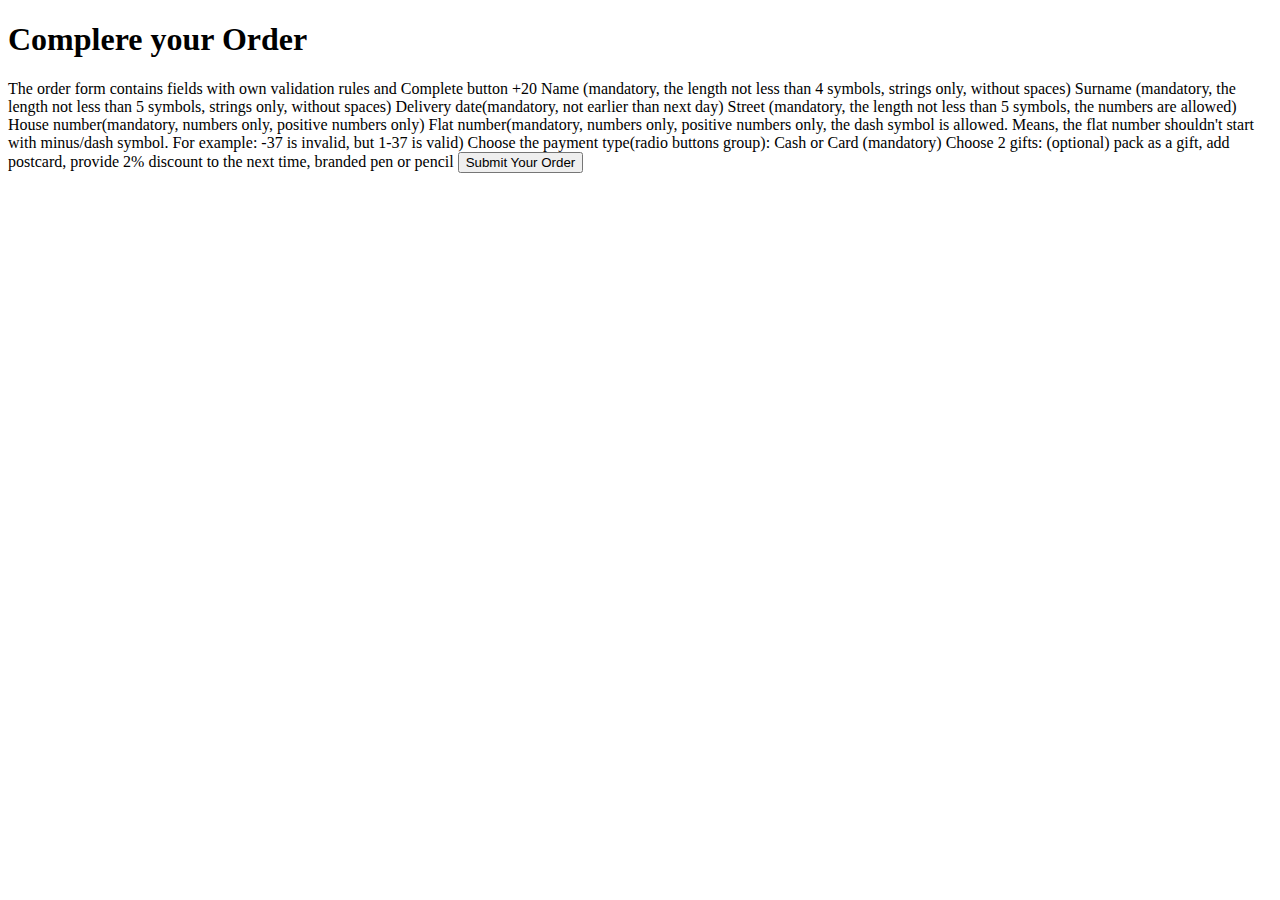
==== form.html @ 18e724cd "fix: add form page" ====
<!DOCTYPE html>
<html lang="en">
  <head>
    <meta charset="UTF-8" />
    <meta http-equiv="X-UA-Compatible" content="IE=edge" />
    <meta name="viewport" content="width=device-width, initial-scale=1.0" />
    <link rel="stylesheet" href="css/form.css" />
    <link rel="preconnect" href="https://fonts.googleapis.com" />
    <link rel="preconnect" href="https://fonts.gstatic.com" crossorigin />
    <link
      href="https://fonts.googleapis.com/css2?family=Roboto:ital,wght@0,100;0,300;0,400;0,500;0,700;0,900;1,100;1,300;1,400;1,500;1,700;1,900&display=swap"
      rel="stylesheet"
    />
    <title>Form for Book-store</title>
  </head>
  <body>
    <h1>Complere your Order</h1>
    The order form contains fields with own validation rules and Complete button
    +20 Name (mandatory, the length not less than 4 symbols, strings only,
    without spaces) Surname (mandatory, the length not less than 5 symbols,
    strings only, without spaces) Delivery date(mandatory, not earlier than next
    day) Street (mandatory, the length not less than 5 symbols, the numbers are
    allowed) House number(mandatory, numbers only, positive numbers only) Flat
    number(mandatory, numbers only, positive numbers only, the dash symbol is
    allowed. Means, the flat number shouldn't start with minus/dash symbol. For
    example: -37 is invalid, but 1-37 is valid) Choose the payment type(radio
    buttons group): Cash or Card (mandatory) Choose 2 gifts: (optional) pack as
    a gift, add postcard, provide 2% discount to the next time, branded pen or
    pencil

    <button type="submit" class="Submit__button">Submit Your Order</button>
    <script src="form.js"></script>
  </body>
</html>
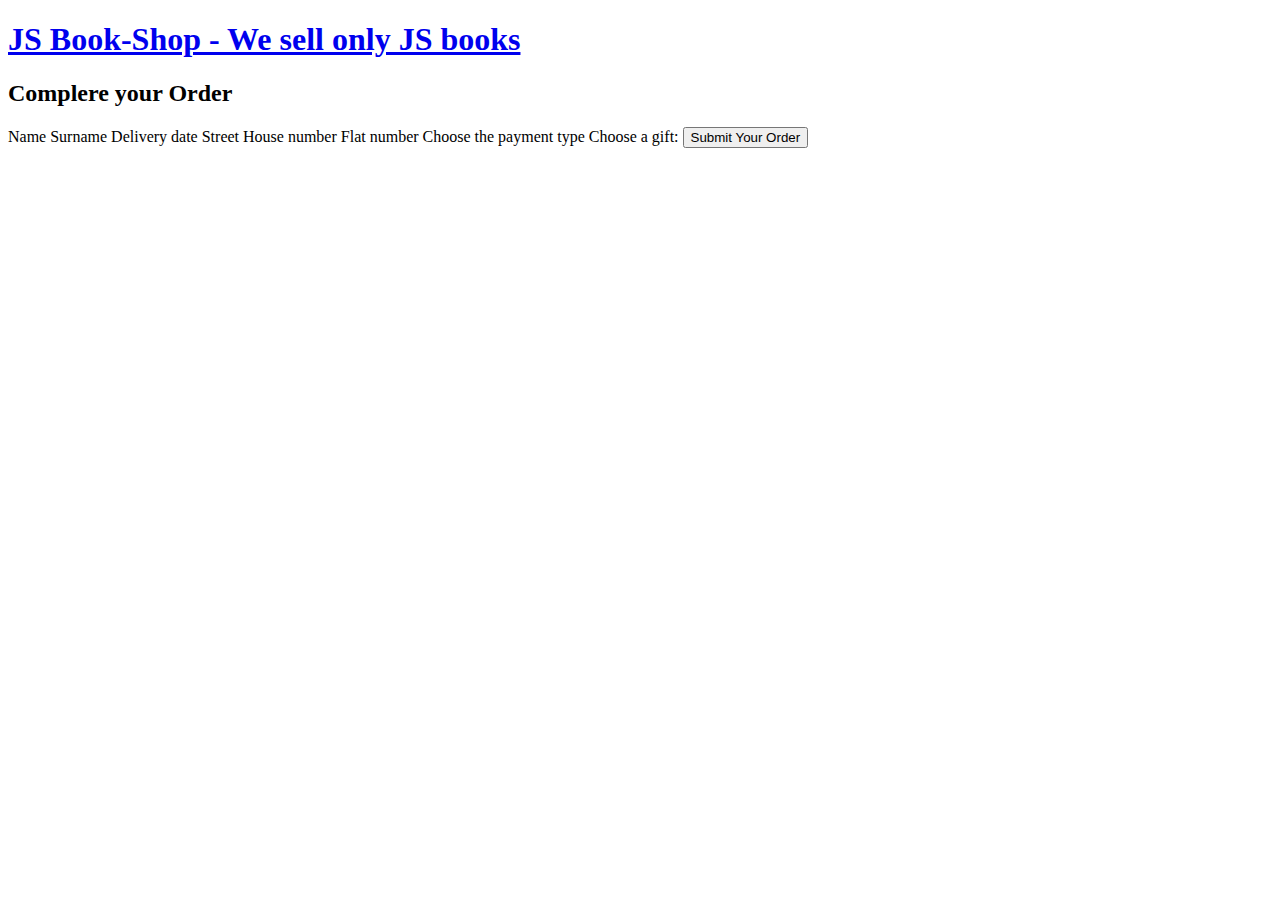
==== commit 8f316e08: "fix: update form page" ====
--- a/form.html
+++ b/form.html
@@ -14,21 +14,41 @@
     <title>Form for Book-store</title>
   </head>
   <body>
-    <h1>Complere your Order</h1>
-    The order form contains fields with own validation rules and Complete button
-    +20 Name (mandatory, the length not less than 4 symbols, strings only,
-    without spaces) Surname (mandatory, the length not less than 5 symbols,
-    strings only, without spaces) Delivery date(mandatory, not earlier than next
-    day) Street (mandatory, the length not less than 5 symbols, the numbers are
-    allowed) House number(mandatory, numbers only, positive numbers only) Flat
-    number(mandatory, numbers only, positive numbers only, the dash symbol is
-    allowed. Means, the flat number shouldn't start with minus/dash symbol. For
-    example: -37 is invalid, but 1-37 is valid) Choose the payment type(radio
-    buttons group): Cash or Card (mandatory) Choose 2 gifts: (optional) pack as
-    a gift, add postcard, provide 2% discount to the next time, branded pen or
-    pencil
+    <h1><a href="index.html">JS Book-Shop - We sell only JS books</a></h1>
+    <h2>Complere your Order</h2>
+    <form>
+      Name
+      <!--mandatory, the length not less than 4 symbols, strings only,
+      without spaces-->
 
-    <button type="submit" class="Submit__button">Submit Your Order</button>
+      Surname
+      <!-- mandatory, the length not less than 5 symbols,
+      strings only, without spaces-->
+
+      Delivery date
+      <!--mandatory, not earlier than
+      next day) -->
+
+      Street
+      <!-- mandatory, the length not less than 5 symbols, the
+      numbers are allowed) -->
+      House number
+      <!--mandatory, numbers only, positive
+      numbers only) -->
+      Flat number
+      <!-- mandatory, numbers only, positive numbers only,
+      the dash symbol is allowed. Means, the flat number shouldn't start with
+      minus/dash symbol. For example: -37 is invalid, but 1-37 is valid)-->
+
+      Choose the payment type
+      <!--(radio buttons group): Cash or Card (mandatory)-->
+
+      Choose a gift:
+      <!--(optional) pack as a gift, add postcard, provide 2% discount to the
+      next time, branded pen or pencil-->
+
+      <button type="submit" class="Submit__button">Submit Your Order</button>
+    </form>
     <script src="form.js"></script>
   </body>
 </html>
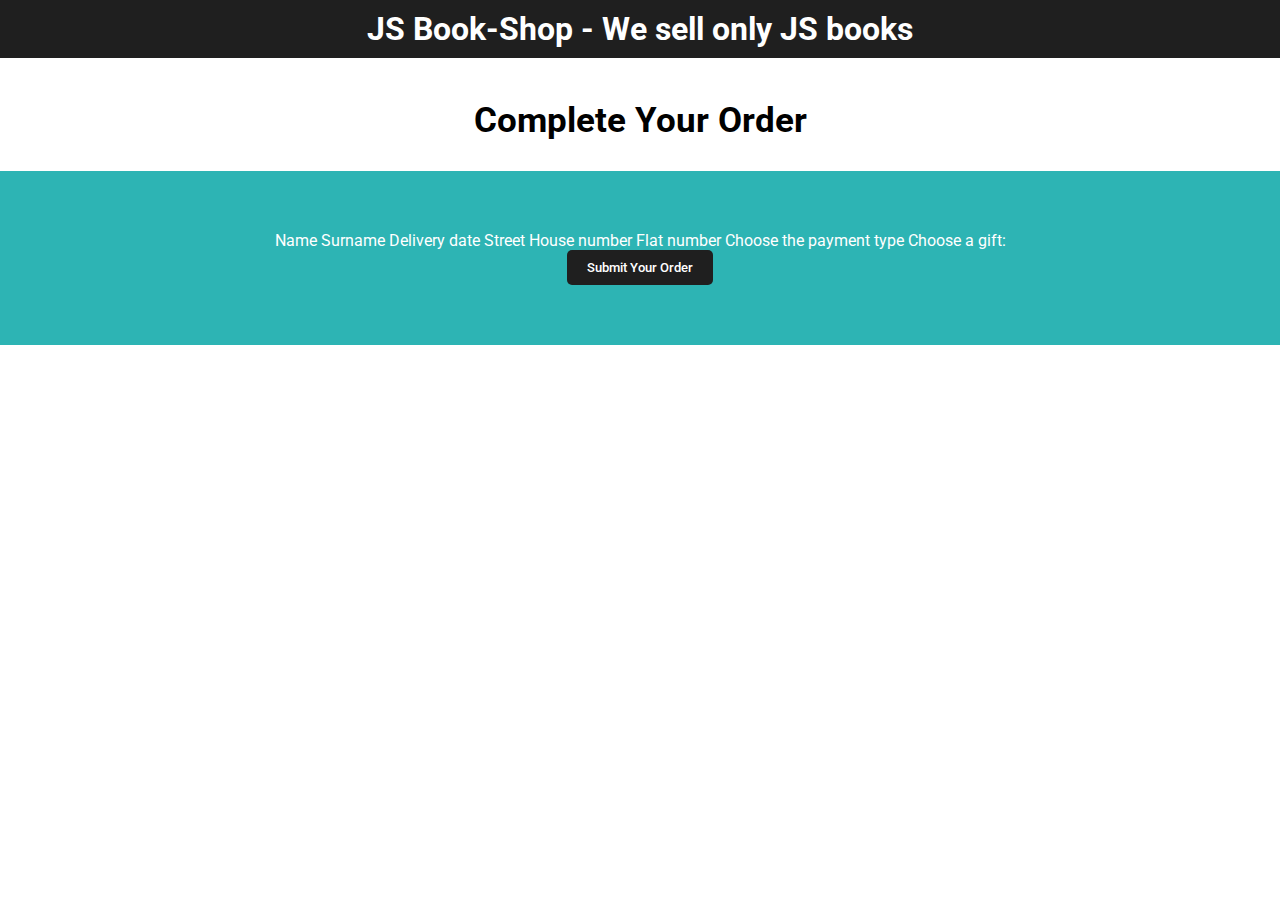
==== commit ee161741: "fix: update form css" ====
--- a/form.html
+++ b/form.html
@@ -15,40 +15,42 @@
   </head>
   <body>
     <h1><a href="index.html">JS Book-Shop - We sell only JS books</a></h1>
-    <h2>Complere your Order</h2>
-    <form>
-      Name
-      <!--mandatory, the length not less than 4 symbols, strings only,
+    <section class="order">
+      <h2>Complete Your Order</h2>
+      <form>
+        Name
+        <!--mandatory, the length not less than 4 symbols, strings only,
       without spaces-->
 
-      Surname
-      <!-- mandatory, the length not less than 5 symbols,
+        Surname
+        <!-- mandatory, the length not less than 5 symbols,
       strings only, without spaces-->
 
-      Delivery date
-      <!--mandatory, not earlier than
+        Delivery date
+        <!--mandatory, not earlier than
       next day) -->
 
-      Street
-      <!-- mandatory, the length not less than 5 symbols, the
+        Street
+        <!-- mandatory, the length not less than 5 symbols, the
       numbers are allowed) -->
-      House number
-      <!--mandatory, numbers only, positive
+        House number
+        <!--mandatory, numbers only, positive
       numbers only) -->
-      Flat number
-      <!-- mandatory, numbers only, positive numbers only,
+        Flat number
+        <!-- mandatory, numbers only, positive numbers only,
       the dash symbol is allowed. Means, the flat number shouldn't start with
       minus/dash symbol. For example: -37 is invalid, but 1-37 is valid)-->
 
-      Choose the payment type
-      <!--(radio buttons group): Cash or Card (mandatory)-->
+        Choose the payment type
+        <!--(radio buttons group): Cash or Card (mandatory)-->
 
-      Choose a gift:
-      <!--(optional) pack as a gift, add postcard, provide 2% discount to the
+        Choose a gift:
+        <!--(optional) pack as a gift, add postcard, provide 2% discount to the
       next time, branded pen or pencil-->
 
-      <button type="submit" class="Submit__button">Submit Your Order</button>
-    </form>
+        <button type="submit" class="Submit__button">Submit Your Order</button>
+      </form>
+    </section>
     <script src="form.js"></script>
   </body>
 </html>
--- a/css/form.css
+++ b/css/form.css
@@ -0,0 +1,67 @@
+* {
+  margin: 0px;
+  padding: 0px;
+  box-sizing: border-box;
+}
+
+body {
+  font-family: "Roboto", sans-serif;
+  margin: 0 auto;
+}
+h1 {
+  position: fixed;
+  font-size: 2em;
+  font-weight: bold;
+  top: 0;
+  width: 100%;
+  text-align: center;
+  margin: 0 auto;
+  background-color: rgb(31, 31, 31);
+  padding-top: 10px;
+  padding-bottom: 10px;
+  margin-bottom: 20px;
+  color: white;
+}
+a {
+  text-decoration: none;
+  color: white;
+}
+h2 {
+  text-align: center;
+  margin: 0 auto;
+  font-size: 35px;
+  padding-bottom: 30px;
+}
+section {
+  padding-top: 100px;
+  margin: 0 auto;
+  text-align: center;
+}
+form {
+  padding-top: 60px;
+  background-color: #2db4b4;
+  color: white;
+  padding-bottom: 60px;
+}
+
+button {
+  margin-top: 20px;
+  display: block;
+  margin: 0 auto;
+
+  text-align: center;
+  padding-left: 20px;
+  padding-right: 20px;
+  padding-top: 10px;
+  padding-bottom: 10px;
+  background-color: rgb(31, 31, 31);
+  color: white;
+  border: none;
+  border-radius: 5px;
+  font-family: "Roboto", sans-serif;
+  font-weight: 500;
+}
+button:hover {
+  cursor: pointer;
+  background-color: rgb(58, 58, 58);
+}
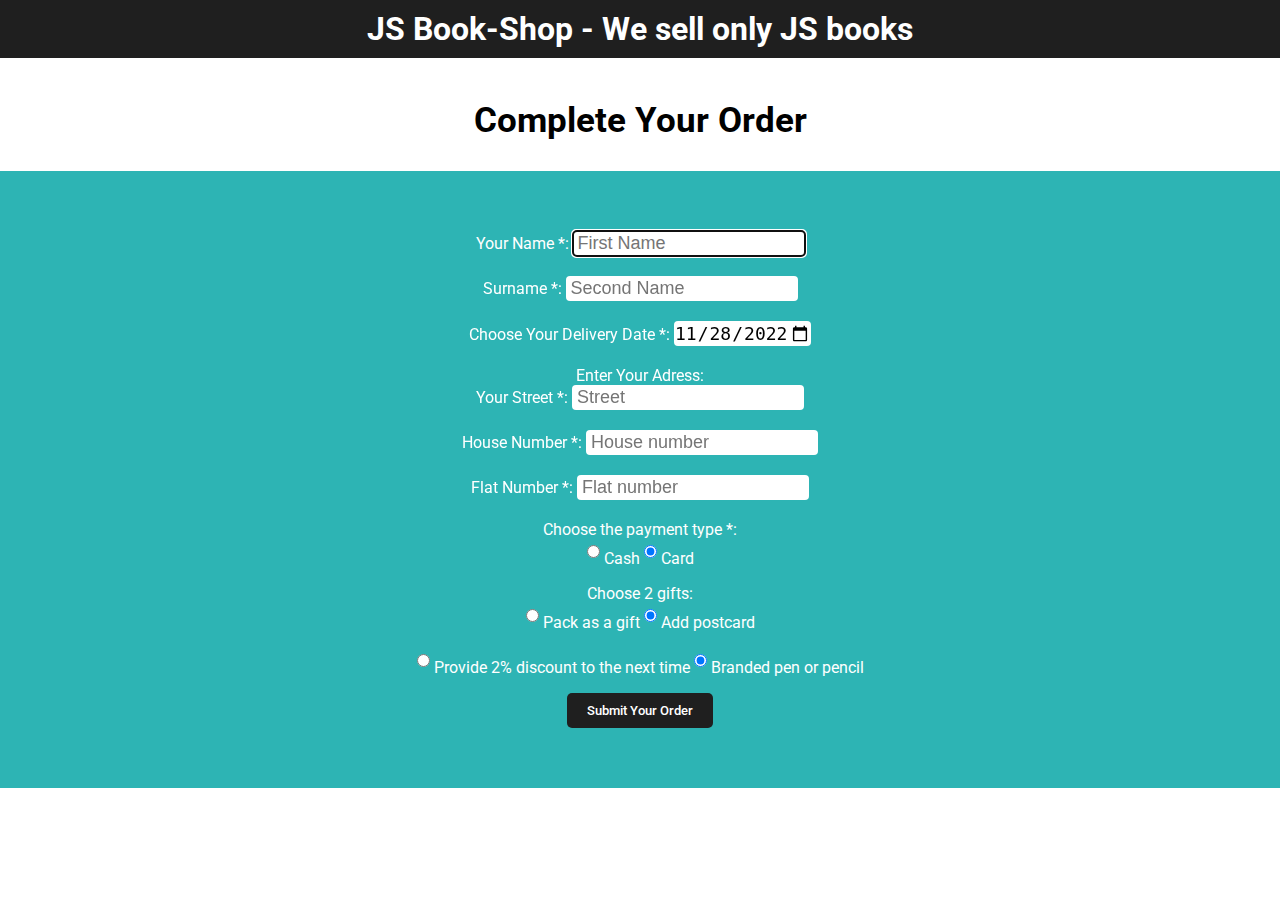
==== commit f8ac5ca4: "fix: update form" ====
--- a/form.html
+++ b/form.html
@@ -17,34 +17,128 @@
     <h1><a href="index.html">JS Book-Shop - We sell only JS books</a></h1>
     <section class="order">
       <h2>Complete Your Order</h2>
-      <form>
-        Name
+      <form id="form-user" action="#" method="post">
+        <div class="form-box error" data-errormsg="">
+          <label for="input-first">Your Name *: </label>
+          <input
+            type="text"
+            id="input-first"
+            autofocus
+            placeholder=" First Name"
+            tabindex="1"
+          />
+        </div>
         <!--mandatory, the length not less than 4 symbols, strings only,
       without spaces-->
 
-        Surname
+        <div class="form-box error" data-errormsg="">
+          <label for="input-second">Surname *: </label>
+          <input
+            type="text"
+            id="input-second"
+            autofocus
+            placeholder=" Second Name"
+            tabindex="2"
+          />
+        </div>
         <!-- mandatory, the length not less than 5 symbols,
       strings only, without spaces-->
+        <div class="delivery">
+          <label for="start">Choose Your Delivery Date *: </label>
 
-        Delivery date
+          <input
+            type="date"
+            id="start"
+            name="trip-start"
+            value="2022-11-28"
+            min="2022-11-28"
+            max="2022-12-31"
+          />
+        </div>
         <!--mandatory, not earlier than
       next day) -->
 
-        Street
+        Enter Your Adress:
+        <div class="form-box error" data-errormsg="">
+          <label for="input-first">Your Street *: </label>
+          <input
+            type="text"
+            id="input-first"
+            autofocus
+            placeholder=" Street"
+            tabindex="4"
+          />
+        </div>
+
         <!-- mandatory, the length not less than 5 symbols, the
       numbers are allowed) -->
-        House number
+
+        <div class="form-box error" data-errormsg="">
+          <label for="input-first">House Number *: </label>
+          <input
+            type="number"
+            id="input-first"
+            autofocus
+            placeholder=" House number"
+            tabindex="5"
+          />
+        </div>
+
         <!--mandatory, numbers only, positive
       numbers only) -->
-        Flat number
+
+        <div class="form-box error" data-errormsg="">
+          <label for="input-first">Flat Number *: </label>
+          <input
+            type="number"
+            id="input-first"
+            autofocus
+            placeholder=" Flat number"
+            tabindex="6"
+          />
+        </div>
+
         <!-- mandatory, numbers only, positive numbers only,
       the dash symbol is allowed. Means, the flat number shouldn't start with
       minus/dash symbol. For example: -37 is invalid, but 1-37 is valid)-->
-
-        Choose the payment type
+        <div class="payment-class">
+          Choose the payment type *:
+          <div class="payment-type">
+            <input type="radio" name="payment" value="Cash" id="Cash" />
+            <label for="Cash"></label>
+            <span class="checkmark2">Cash</span>
+            <input type="radio" name="payment" id="Card" value="Card" checked />
+            <label for="Card"></label>
+            <span class="checkmark2">Card</span>
+          </div>
+        </div>
         <!--(radio buttons group): Cash or Card (mandatory)-->
 
-        Choose a gift:
+        <div class="gifts">
+          Choose 2 gifts:
+          <div class="gift-choose">
+            <input type="radio" name="gift1" value="pack" id="pack" />
+            <label for="pack"></label>
+            <span class="checkmark">Pack as a gift</span>
+            <input
+              type="radio"
+              name="gift1"
+              id="postcard"
+              value="postcard"
+              checked
+            />
+            <label for="postcard"></label>
+            <span class="checkmark">Add postcard</span>
+          </div>
+          <div class="gift-choose">
+            <input type="radio" name="gift2" value="discount" id="discount" />
+            <label for="discount"></label>
+            <span class="checkmark">Provide 2% discount to the next time</span>
+            <input type="radio" name="gift2" id="pen" value="pen" checked />
+            <label for="pen"></label>
+            <span class="checkmark">Branded pen or pencil</span>
+          </div>
+        </div>
         <!--(optional) pack as a gift, add postcard, provide 2% discount to the
       next time, branded pen or pencil-->
 
--- a/css/form.css
+++ b/css/form.css
@@ -65,3 +65,10 @@
   cursor: pointer;
   background-color: rgb(58, 58, 58);
 }
+input {
+  height: 25px;
+  font-size: 18px;
+  border: none;
+  border-radius: 4px;
+  margin-bottom: 20px;
+}
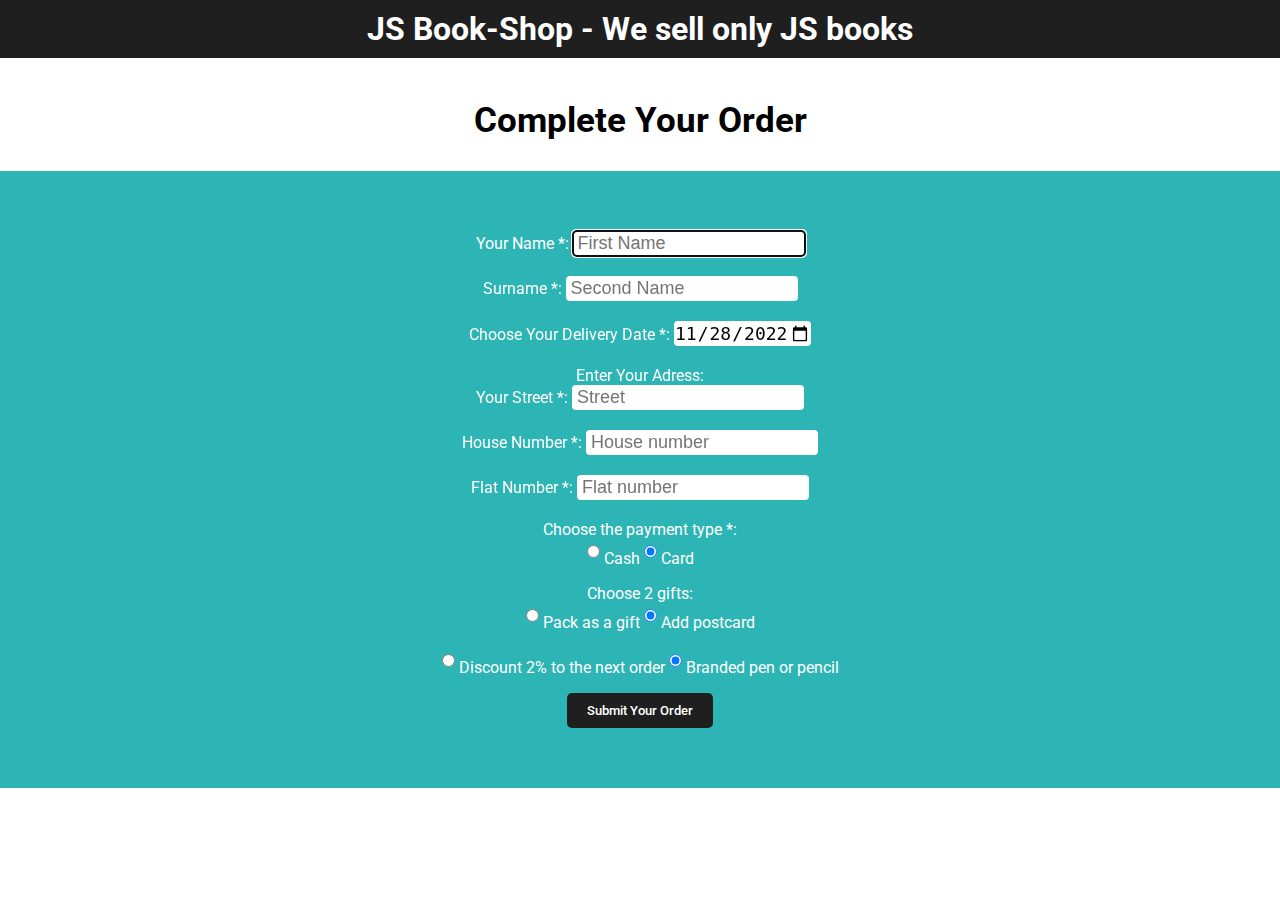
==== commit 72bb6659: "fix: add alert to submit button" ====
--- a/form.html
+++ b/form.html
@@ -15,7 +15,7 @@
   </head>
   <body>
     <h1><a href="index.html">JS Book-Shop - We sell only JS books</a></h1>
-    <section class="order">
+    <section class="order" id="comlete">
       <h2>Complete Your Order</h2>
       <form id="form-user" action="#" method="post">
         <div class="form-box error" data-errormsg="">
@@ -60,10 +60,10 @@
 
         Enter Your Adress:
         <div class="form-box error" data-errormsg="">
-          <label for="input-first">Your Street *: </label>
+          <label for="input-street">Your Street *: </label>
           <input
             type="text"
-            id="input-first"
+            id="input-street"
             autofocus
             placeholder=" Street"
             tabindex="4"
@@ -74,10 +74,10 @@
       numbers are allowed) -->
 
         <div class="form-box error" data-errormsg="">
-          <label for="input-first">House Number *: </label>
+          <label for="input-house">House Number *: </label>
           <input
             type="number"
-            id="input-first"
+            id="input-house"
             autofocus
             placeholder=" House number"
             tabindex="5"
@@ -88,10 +88,10 @@
       numbers only) -->
 
         <div class="form-box error" data-errormsg="">
-          <label for="input-first">Flat Number *: </label>
+          <label for="input-flat">Flat Number *: </label>
           <input
             type="number"
-            id="input-first"
+            id="input-flat"
             autofocus
             placeholder=" Flat number"
             tabindex="6"
@@ -133,7 +133,7 @@
           <div class="gift-choose">
             <input type="radio" name="gift2" value="discount" id="discount" />
             <label for="discount"></label>
-            <span class="checkmark">Provide 2% discount to the next time</span>
+            <span class="checkmark">Discount 2% to the next order</span>
             <input type="radio" name="gift2" id="pen" value="pen" checked />
             <label for="pen"></label>
             <span class="checkmark">Branded pen or pencil</span>
